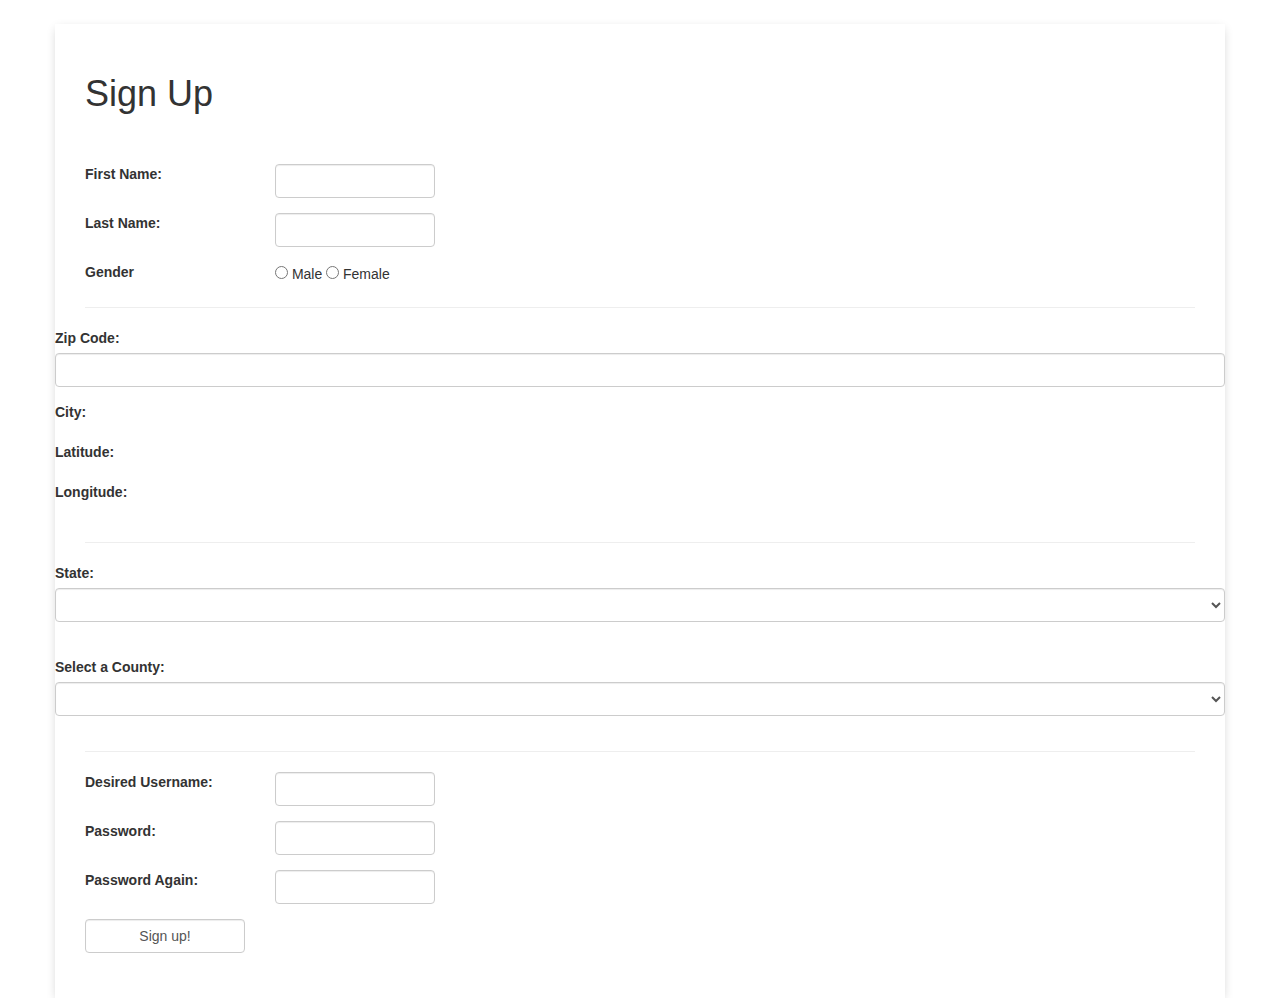
==== index.html @ 2b15984f "small fixes" ====
<!DOCTYPE html>
<html lang="en">

<head>
  <meta charset="utf-8" />
  <title> Sign Up Page</title>
  <link href="css/styles.css" rel="stylesheet" type="text/css" />
  <link href="https://fonts.googleapis.com/css?family=Pacifico" rel="stylesheet">
  <link href="https://maxcdn.bootstrapcdn.com/bootstrap/3.3.7/css/bootstrap.min.css" rel="stylesheet" integrity="sha384-BVYiiSIFeK1dGmJRAkycuHAHRg32OmUcww7on3RYdg4Va+PmSTsz/K68vbdEjh4u" crossorigin="anonymous">

  <script src="https://ajax.googleapis.com/ajax/libs/jquery/3.4.0/jquery.min.js"></script>
  <script src="https://maxcdn.bootstrapcdn.com/bootstrap/3.3.7/js/bootstrap.min.js" integrity="sha384-Tc5IQib027qvyjSMfHjOMaLkfuWVxZxUPnCJA7l2mCWNIpG9mGCD8wGNIcPD7Txa" crossorigin="anonymous"></script>

  <meta name="viewport" content="width=device-width, initial-scale=1">

</head>

<body onload="loadStates()" class="d-flex flex-column">
  <div class="container d-flex h-100 flex-column">
    <div class="row flex-fill ">
      <div class="col align-self-center content">
        <h1>Sign Up</h1>


        <form id="signupForm" method="POST" action="welcome.html">
          <div class="form-group row">
            <label class="col-sm-2 col-form-label">First Name:</label>
            <div class="col-sm-2">
              <input type="text" class="form-control" name="fName">
            </div>
          </div>

          <div class="form-group row">
            <label class="col-sm-2 col-form-label">Last Name:</label>
            <div class="col-sm-2">
              <input type="text" class="form-control" name="lName">
            </div>
          </div>

          <div class="form-group row">
            <label class="col-sm-2 col-form-label">Gender</label>
            <div class="col-sm-2">
              <input type="radio" name="gender" value="m"> Male
              <input type="radio" name="gender" value="f"> Female
            </div>
          </div>
          <hr />

          <div class="row">
            <div class="col-6">
              <div class="form-group row">
                <label class="col-4 col-form-label">Zip Code:</label>
                <div class="col-4">
                  <input type="text" class="form-control" name="zip" id="zip">
                  <span id="zipError" class="error"></span>
                </div>
              </div>
            </div>

            <div class="col-6">
              <div class="form-group row">
                <label class="col col-form-label">City:</label>
                <div class="col">
                  <span class="output" id="city"></span>
                </div>
              </div>
              <div class="form-group row">
                <label class="col col-form-label">Latitude:</label>
                <div class="col">
                  <span class="output" id="latitude"></span>
                </div>
              </div>
              <div class="form-group row">
                <label class="col col-form-label">Longitude:</label>
                <div class="col">
                  <span class="output" id="longitude"></span>
                </div>
              </div>
            </div>
          </div>
          <hr />

          <div class="row">
            <div class="col-6">
              <div class="form-group row">
                <label class="col-4 col-form-label">State:</label>
                <div class="col-4">
                  <select id="state" class="form-control" name="state"></select><br />
                </div>
              </div>
            </div>

            <div class="col-6">
              <div class="form-group row">
                <label class="col-4 col-form-label">Select a County:</label>
                <div class="col-6">
                  <select id="county" class="form-control"></select>
                </div>
              </div>
            </div>
          </div>
          <hr />

          <div class="form-group row">
            <label class="col-sm-2 col-form-label">Desired Username:</label>
            <div class="col-sm-2">
              <input class="form-control" type="text" id="username" name="username">
            </div>
            <span class="col-sm-6" id="usernameError" class ="error"></span>
          </div>

          <div class="form-group row">
            <label class="col-sm-2 col-form-label">Password:</label>
            <div class="col-sm-2">
              <input class="form-control" type="password" id="password" name="password">
            </div>
            <span class="col-sm-6" id="passwordLength" class="error"></span>
          </div>

          <div class="form-group row">
            <label class="col-sm-2 col-form-label">Password Again:</label>
            <div class="col-sm-2">
              <input class="form-control" type="password" id="passwordAgain">
            </div>
            <span class="col-sm-6" id="passwordAgainError" class="error"></span>
          </div>

          <div class="form-group row submit">
            <div class="col-sm-2">
              <input class="form-control" type="submit" value="Sign up!">
            </div>
          </div>
        </form>
      </div>
    </div>

    <script src="js/java.js"></script>
</body>

</html>
---- css/styles.css ----
@white: #fff;
@grey-lightest: #f9f9f9;
@grey-light: #e3e3e3;
@grey: #e5e5e5;
@grey-dark: #b9b9b9;
@purple: #c68eaa;
@green: #7ed321;
@emerald: #04BDBD;
@blue: #04AEC5;
@blue-dark: #0F6CC9;
@color-primary: @green;
@color-primary-strong: darken(saturate(@color-primary, 5%), 10%);

html,
body {
  height: 100%;
  padding: 1em;
  font-family: 'Open Sans', 'Helvetica Neue', Helvetica, Arial, sans-serif;
  font-size: 15px; // font-size: 1vw;
  color: @grey-dark;
  background-color: @grey-light;
}

h1 {
    color: @color-primary-strong;
    padding-bottom: 40px;
}
.content {
  margin: 0em auto;
  background-color: @white;
  padding: 30px;
  box-shadow: 0px 3px 10px -2px rgba(0,0,0,0.2);
}
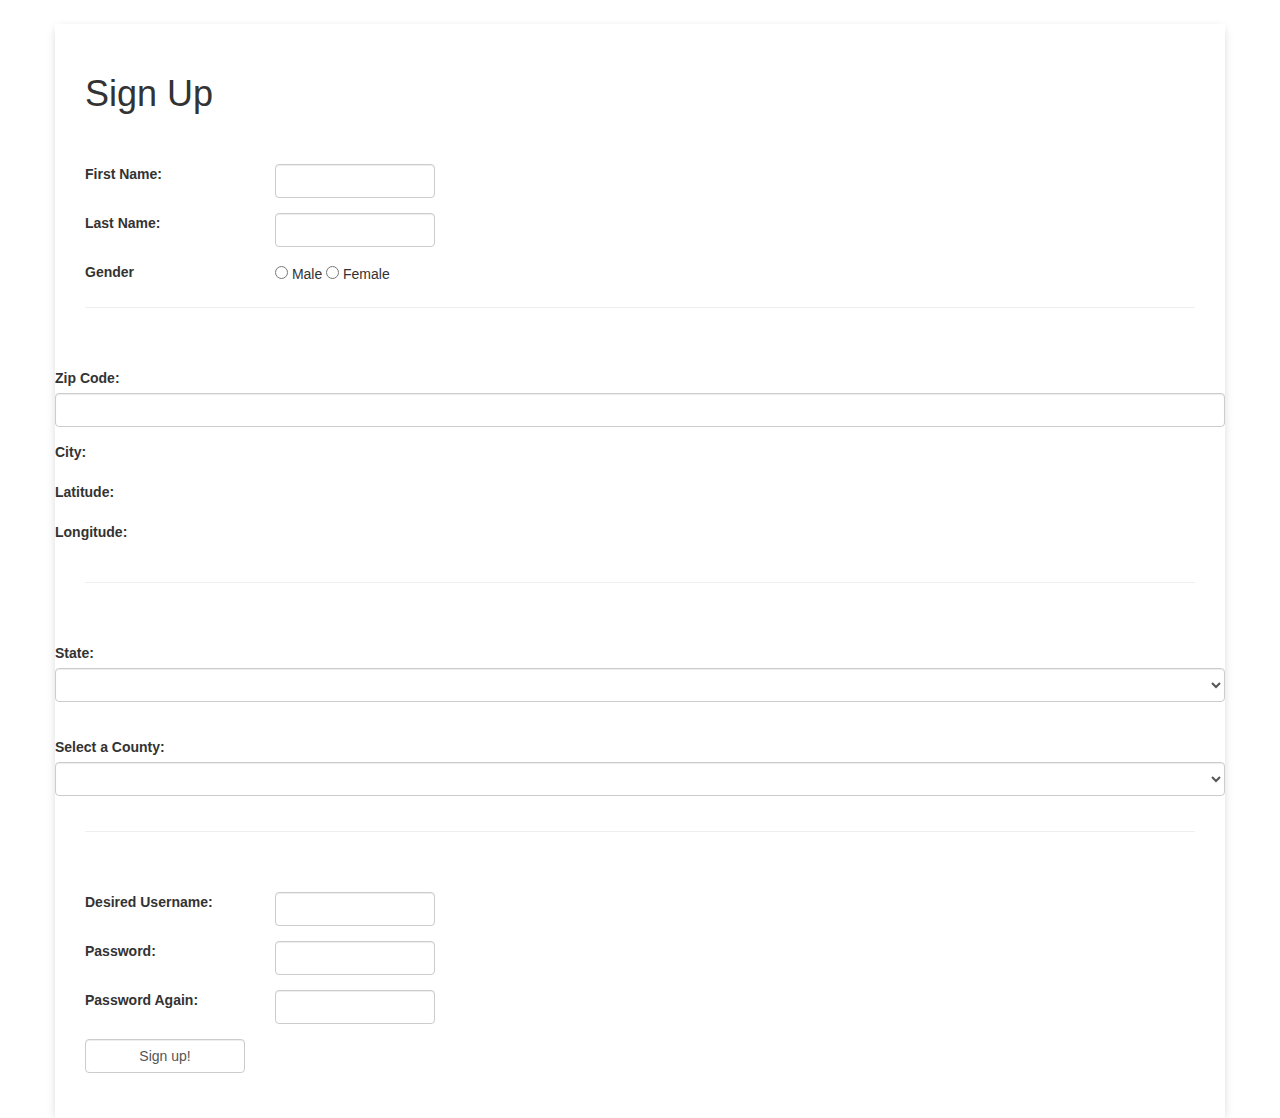
==== commit 65eb251c: "small fixes" ====
--- a/index.html
+++ b/index.html
@@ -42,6 +42,7 @@
             <div class="col-sm-2">
               <input type="radio" name="gender" value="m"> Male
               <input type="radio" name="gender" value="f"> Female
+
             </div>
           </div>
           <hr />
--- a/css/styles.css
+++ b/css/styles.css
@@ -31,3 +31,8 @@
   padding: 30px;
   box-shadow: 0px 3px 10px -2px rgba(0,0,0,0.2);
 }
+hr{
+    border-top-width: 2px;
+    border-top-style: solid;
+    padding: 20px 0px 20px 0px;
+}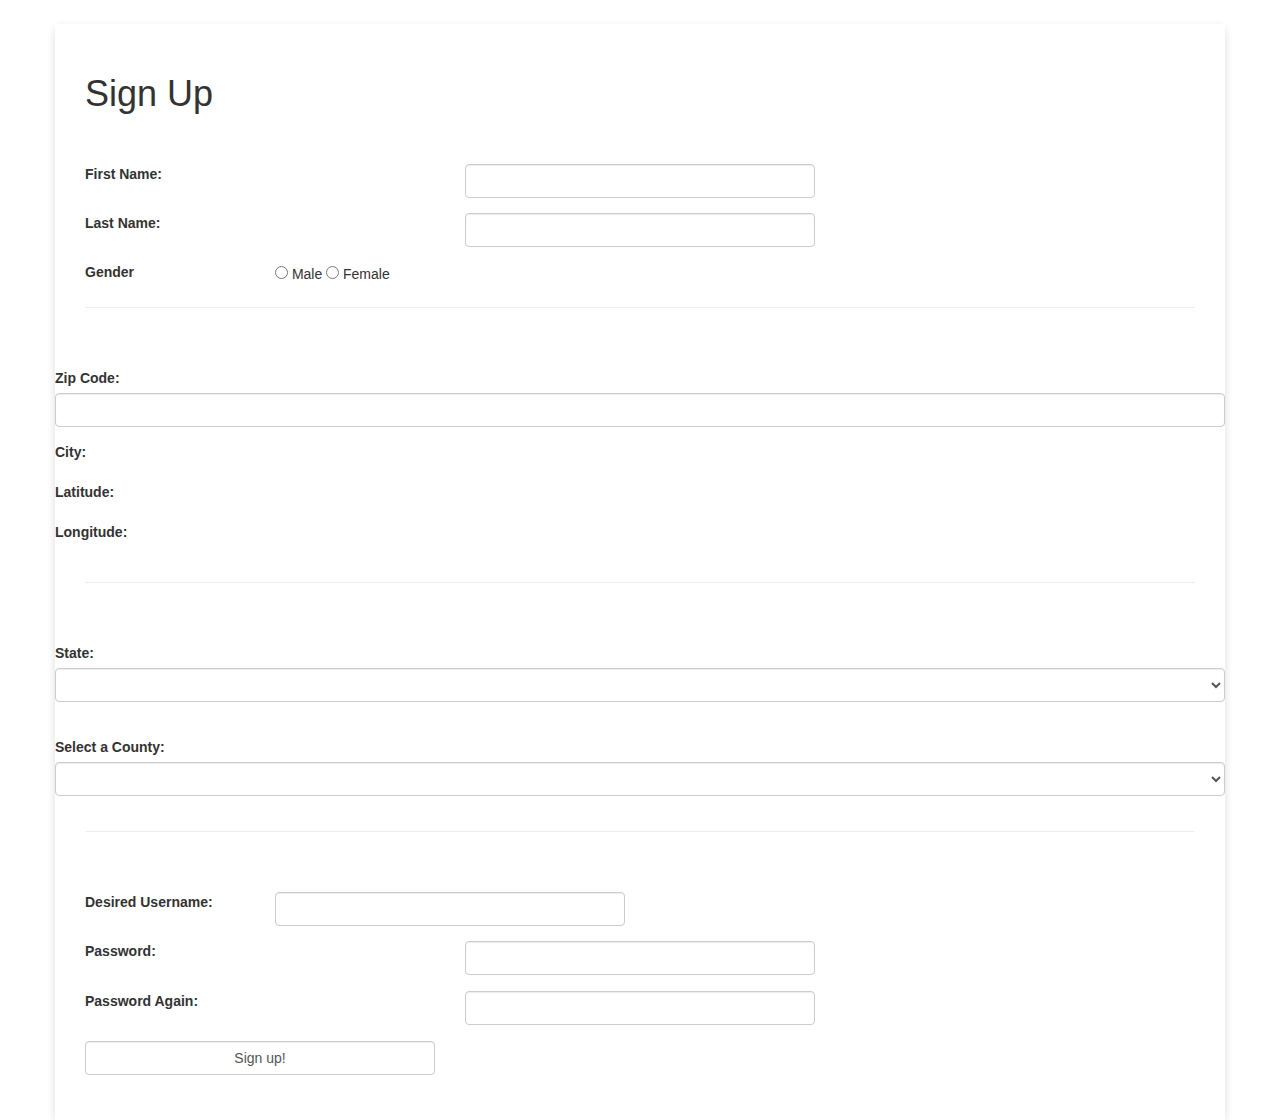
==== commit 07037c65: "sizing" ====
--- a/index.html
+++ b/index.html
@@ -24,15 +24,15 @@
 
         <form id="signupForm" method="POST" action="welcome.html">
           <div class="form-group row">
-            <label class="col-sm-2 col-form-label">First Name:</label>
-            <div class="col-sm-2">
+            <label class="col-sm-4 col-form-label">First Name:</label>
+            <div class="col-sm-4">
               <input type="text" class="form-control" name="fName">
             </div>
           </div>
 
           <div class="form-group row">
-            <label class="col-sm-2 col-form-label">Last Name:</label>
-            <div class="col-sm-2">
+            <label class="col-sm-4 col-form-label">Last Name:</label>
+            <div class="col-sm-4">
               <input type="text" class="form-control" name="lName">
             </div>
           </div>
@@ -48,10 +48,10 @@
           <hr />
 
           <div class="row">
-            <div class="col-6">
+            <div class="col-2">
               <div class="form-group row">
                 <label class="col-4 col-form-label">Zip Code:</label>
-                <div class="col-4">
+                <div class="col-2">
                   <input type="text" class="form-control" name="zip" id="zip">
                   <span id="zipError" class="error"></span>
                 </div>
@@ -82,7 +82,7 @@
           <hr />
 
           <div class="row">
-            <div class="col-6">
+            <div class="col-4">
               <div class="form-group row">
                 <label class="col-4 col-form-label">State:</label>
                 <div class="col-4">
@@ -94,7 +94,7 @@
             <div class="col-6">
               <div class="form-group row">
                 <label class="col-4 col-form-label">Select a County:</label>
-                <div class="col-6">
+                <div class="col-4">
                   <select id="county" class="form-control"></select>
                 </div>
               </div>
@@ -104,30 +104,30 @@
 
           <div class="form-group row">
             <label class="col-sm-2 col-form-label">Desired Username:</label>
-            <div class="col-sm-2">
+            <div class="col-sm-4">
               <input class="form-control" type="text" id="username" name="username">
             </div>
             <span class="col-sm-6" id="usernameError" class ="error"></span>
           </div>
 
           <div class="form-group row">
-            <label class="col-sm-2 col-form-label">Password:</label>
-            <div class="col-sm-2">
+            <label class="col-sm-4 col-form-label">Password:</label>
+            <div class="col-sm-4">
               <input class="form-control" type="password" id="password" name="password">
             </div>
             <span class="col-sm-6" id="passwordLength" class="error"></span>
           </div>
 
           <div class="form-group row">
-            <label class="col-sm-2 col-form-label">Password Again:</label>
-            <div class="col-sm-2">
+            <label class="col-sm-4 col-form-label">Password Again:</label>
+            <div class="col-sm-4">
               <input class="form-control" type="password" id="passwordAgain">
             </div>
             <span class="col-sm-6" id="passwordAgainError" class="error"></span>
           </div>
 
           <div class="form-group row submit">
-            <div class="col-sm-2">
+            <div class="col-sm-4">
               <input class="form-control" type="submit" value="Sign up!">
             </div>
           </div>
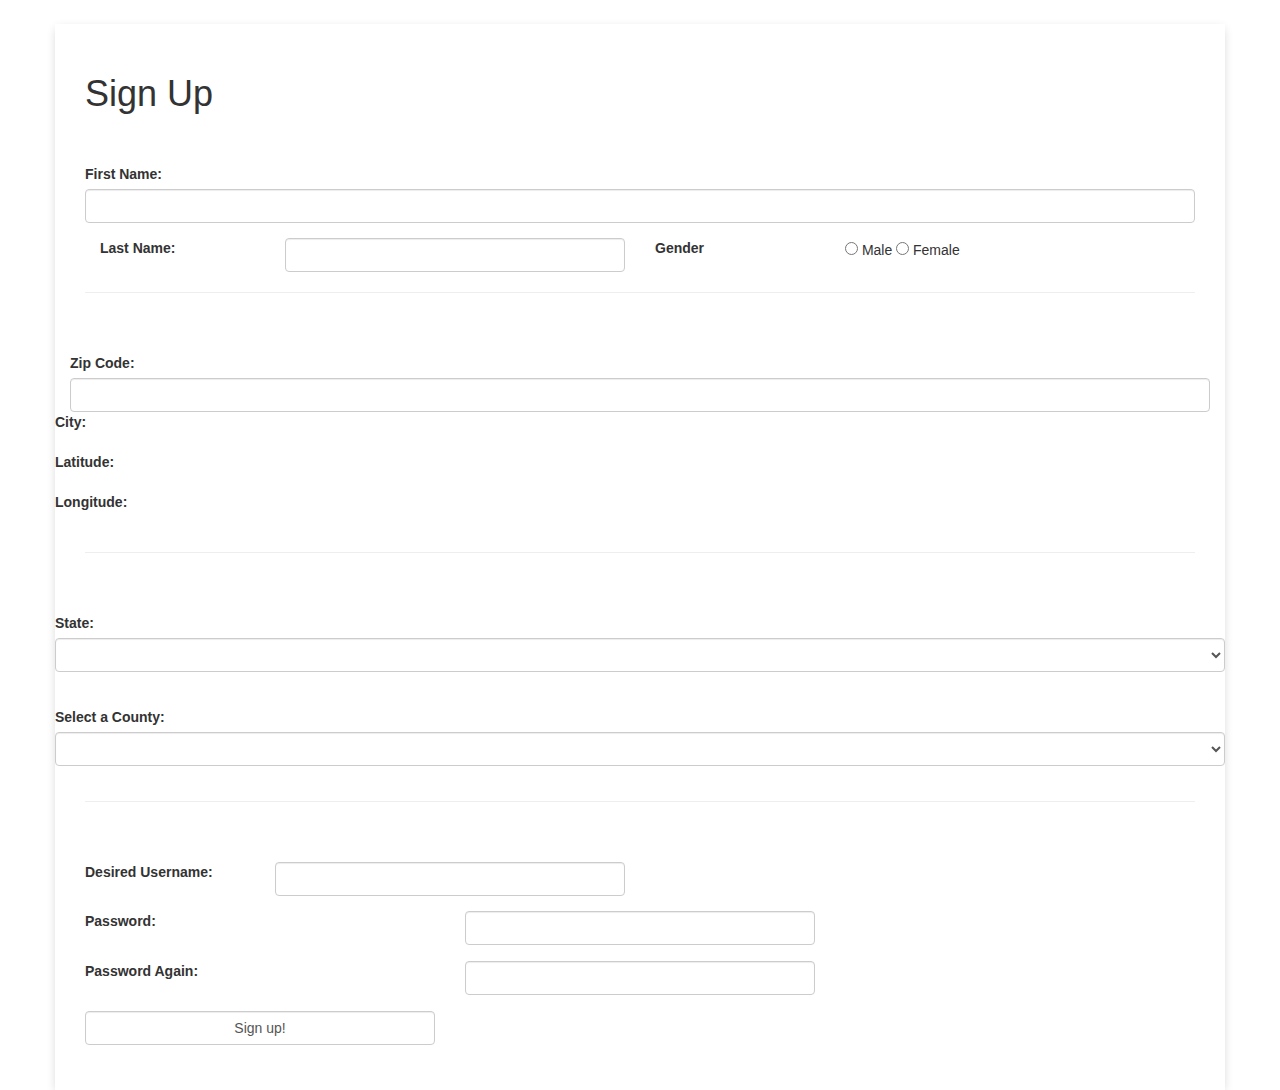
==== commit 5f983434: "sizing" ====
--- a/index.html
+++ b/index.html
@@ -23,15 +23,13 @@
 
 
         <form id="signupForm" method="POST" action="welcome.html">
-          <div class="form-group row">
-            <label class="col-sm-4 col-form-label">First Name:</label>
-            <div class="col-sm-4">
+          <div class="form-group">
+            <label>First Name:</label>
               <input type="text" class="form-control" name="fName">
-            </div>
           </div>
 
-          <div class="form-group row">
-            <label class="col-sm-4 col-form-label">Last Name:</label>
+          <div class="form-group">
+            <label class="col-sm-2 col-form-label">Last Name:</label>
             <div class="col-sm-4">
               <input type="text" class="form-control" name="lName">
             </div>
@@ -47,16 +45,11 @@
           </div>
           <hr />
 
-          <div class="row">
-            <div class="col-2">
               <div class="form-group row">
-                <label class="col-4 col-form-label">Zip Code:</label>
-                <div class="col-2">
+                <label>Zip Code:</label>
                   <input type="text" class="form-control" name="zip" id="zip">
                   <span id="zipError" class="error"></span>
-                </div>
-              </div>
-            </div>
+
 
             <div class="col-6">
               <div class="form-group row">
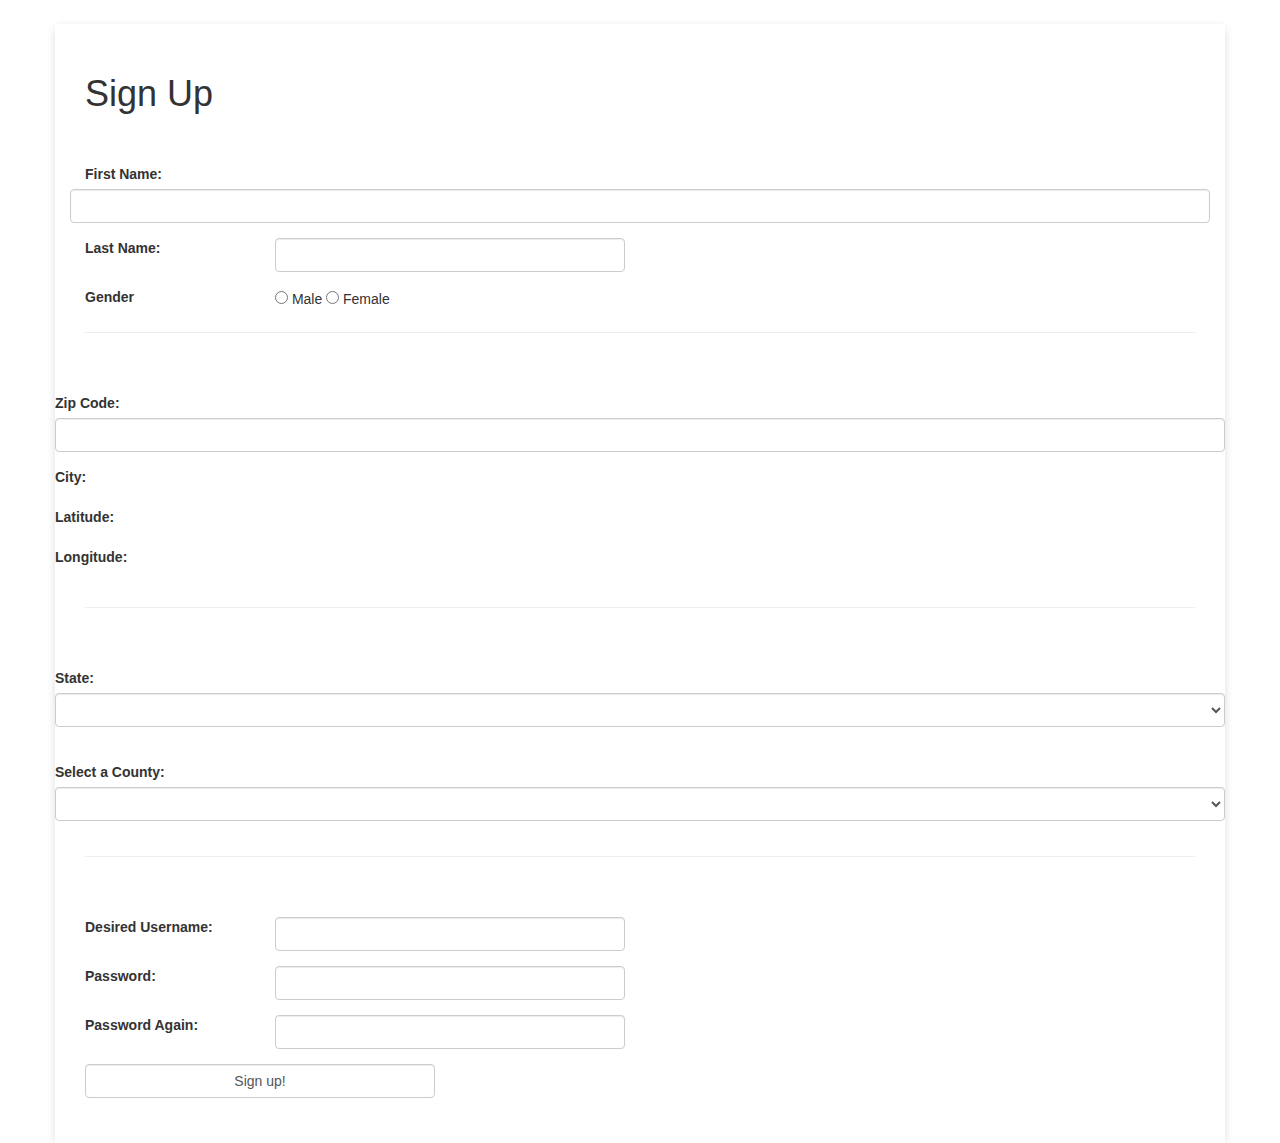
==== commit 09a104fc: "sizing" ====
--- a/index.html
+++ b/index.html
@@ -23,18 +23,18 @@
 
 
         <form id="signupForm" method="POST" action="welcome.html">
-          <div class="form-group">
-            <label>First Name:</label>
-              <input type="text" class="form-control" name="fName">
+          <div class="form-group row">
+            <label class="col-sm-2 col-form-label">First Name:</label>
+            <input type="text" class="form-control" name="fName">
           </div>
 
-          <div class="form-group">
+          <div class="form-group row">
             <label class="col-sm-2 col-form-label">Last Name:</label>
             <div class="col-sm-4">
               <input type="text" class="form-control" name="lName">
             </div>
           </div>
-
+          
           <div class="form-group row">
             <label class="col-sm-2 col-form-label">Gender</label>
             <div class="col-sm-2">
@@ -45,28 +45,32 @@
           </div>
           <hr />
 
+          <div class="row">
+            <div class="col-6">
               <div class="form-group row">
-                <label>Zip Code:</label>
+                <label class="col-2 col-form-label">Zip Code:</label>
+                <div class="col-4">
                   <input type="text" class="form-control" name="zip" id="zip">
                   <span id="zipError" class="error"></span>
-
-
+                </div>
+              </div>
+            </div>
             <div class="col-6">
               <div class="form-group row">
-                <label class="col col-form-label">City:</label>
-                <div class="col">
+                <label class="col-2 col-form-label">City:</label>
+                <div class="col-4">
                   <span class="output" id="city"></span>
                 </div>
               </div>
               <div class="form-group row">
-                <label class="col col-form-label">Latitude:</label>
-                <div class="col">
+                <label class="col-2 col-form-label">Latitude:</label>
+                <div class="col-4">
                   <span class="output" id="latitude"></span>
                 </div>
               </div>
               <div class="form-group row">
-                <label class="col col-form-label">Longitude:</label>
-                <div class="col">
+                <label class="col-2 col-form-label">Longitude:</label>
+                <div class="col-4">
                   <span class="output" id="longitude"></span>
                 </div>
               </div>
@@ -75,9 +79,9 @@
           <hr />
 
           <div class="row">
-            <div class="col-4">
+            <div class="col-6">
               <div class="form-group row">
-                <label class="col-4 col-form-label">State:</label>
+                <label class="col-2 col-form-label">State:</label>
                 <div class="col-4">
                   <select id="state" class="form-control" name="state"></select><br />
                 </div>
@@ -86,7 +90,7 @@
 
             <div class="col-6">
               <div class="form-group row">
-                <label class="col-4 col-form-label">Select a County:</label>
+                <label class="col-2 col-form-label">Select a County:</label>
                 <div class="col-4">
                   <select id="county" class="form-control"></select>
                 </div>
@@ -100,11 +104,11 @@
             <div class="col-sm-4">
               <input class="form-control" type="text" id="username" name="username">
             </div>
-            <span class="col-sm-6" id="usernameError" class ="error"></span>
+            <span class="col-sm-3" id="usernameError" class="error"></span>
           </div>
 
           <div class="form-group row">
-            <label class="col-sm-4 col-form-label">Password:</label>
+            <label class="col-sm-2 col-form-label">Password:</label>
             <div class="col-sm-4">
               <input class="form-control" type="password" id="password" name="password">
             </div>
@@ -112,7 +116,7 @@
           </div>
 
           <div class="form-group row">
-            <label class="col-sm-4 col-form-label">Password Again:</label>
+            <label class="col-sm-2 col-form-label">Password Again:</label>
             <div class="col-sm-4">
               <input class="form-control" type="password" id="passwordAgain">
             </div>
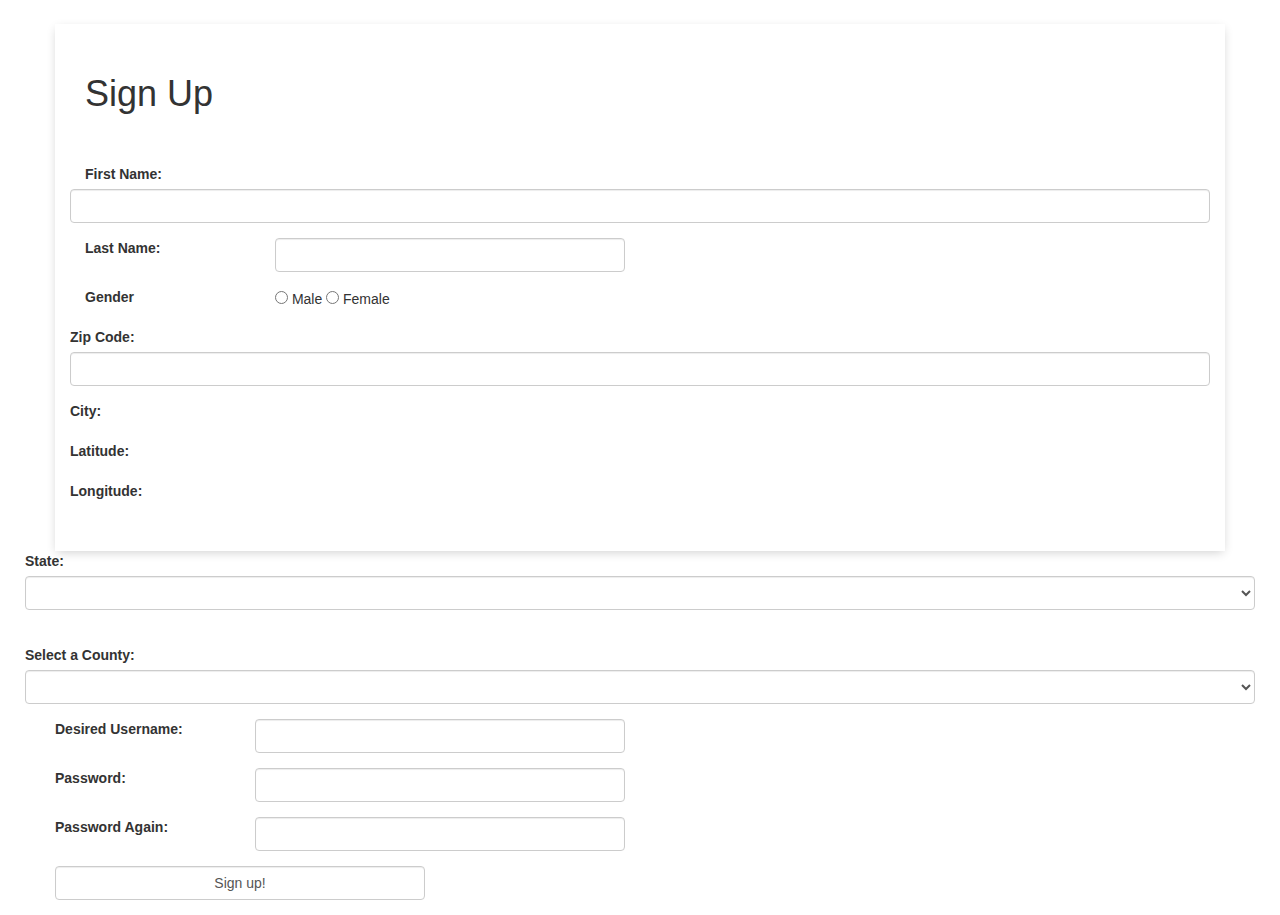
==== commit c15dec6b: "sizing" ====
--- a/index.html
+++ b/index.html
@@ -43,11 +43,10 @@
 
             </div>
           </div>
-          <hr />
 
-          <div class="row">
-            <div class="col-6">
+
               <div class="form-group row">
+                <div class="col-6">
                 <label class="col-2 col-form-label">Zip Code:</label>
                 <div class="col-4">
                   <input type="text" class="form-control" name="zip" id="zip">
@@ -76,7 +75,6 @@
               </div>
             </div>
           </div>
-          <hr />
 
           <div class="row">
             <div class="col-6">
@@ -86,9 +84,7 @@
                   <select id="state" class="form-control" name="state"></select><br />
                 </div>
               </div>
-            </div>
 
-            <div class="col-6">
               <div class="form-group row">
                 <label class="col-2 col-form-label">Select a County:</label>
                 <div class="col-4">
@@ -97,7 +93,6 @@
               </div>
             </div>
           </div>
-          <hr />
 
           <div class="form-group row">
             <label class="col-sm-2 col-form-label">Desired Username:</label>
--- a/css/styles.css
+++ b/css/styles.css
@@ -31,8 +31,3 @@
   padding: 30px;
   box-shadow: 0px 3px 10px -2px rgba(0,0,0,0.2);
 }
-hr{
-    border-top-width: 2px;
-    border-top-style: solid;
-    padding: 20px 0px 20px 0px;
-}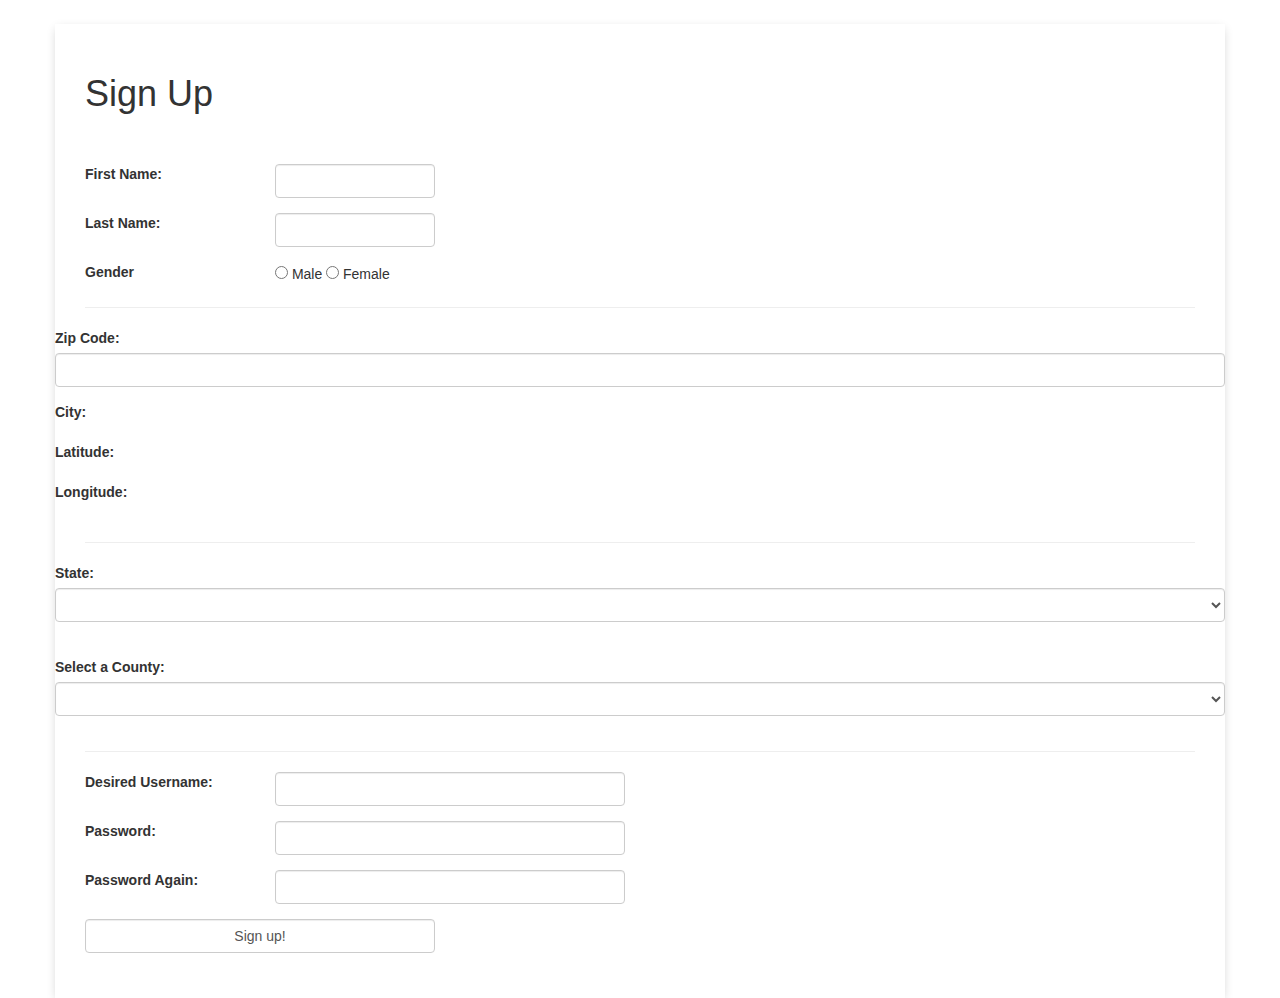
==== commit ca34d5d2: "hope" ====
--- a/index.html
+++ b/index.html
@@ -25,75 +25,83 @@
         <form id="signupForm" method="POST" action="welcome.html">
           <div class="form-group row">
             <label class="col-sm-2 col-form-label">First Name:</label>
-            <input type="text" class="form-control" name="fName">
+            <div class="col-sm-2">
+              <input type="text" class="form-control" name="fName">
+            </div>
           </div>
 
           <div class="form-group row">
             <label class="col-sm-2 col-form-label">Last Name:</label>
-            <div class="col-sm-4">
+            <div class="col-sm-2">
               <input type="text" class="form-control" name="lName">
             </div>
           </div>
-          
+
           <div class="form-group row">
             <label class="col-sm-2 col-form-label">Gender</label>
             <div class="col-sm-2">
               <input type="radio" name="gender" value="m"> Male
               <input type="radio" name="gender" value="f"> Female
-
             </div>
           </div>
+          <hr />
 
-
+          <div class="row">
+            <div class="col-6">
               <div class="form-group row">
-                <div class="col-6">
-                <label class="col-2 col-form-label">Zip Code:</label>
+                <label class="col-4 col-form-label">Zip Code:</label>
                 <div class="col-4">
                   <input type="text" class="form-control" name="zip" id="zip">
                   <span id="zipError" class="error"></span>
                 </div>
               </div>
             </div>
+
             <div class="col-6">
               <div class="form-group row">
-                <label class="col-2 col-form-label">City:</label>
-                <div class="col-4">
+                <label class="col col-form-label">City:</label>
+                <div class="col">
                   <span class="output" id="city"></span>
                 </div>
               </div>
               <div class="form-group row">
-                <label class="col-2 col-form-label">Latitude:</label>
-                <div class="col-4">
+                <label class="col col-form-label">Latitude:</label>
+                <div class="col">
                   <span class="output" id="latitude"></span>
                 </div>
               </div>
               <div class="form-group row">
-                <label class="col-2 col-form-label">Longitude:</label>
-                <div class="col-4">
+                <label class="col col-form-label">Longitude:</label>
+                <div class="col">
                   <span class="output" id="longitude"></span>
                 </div>
               </div>
             </div>
           </div>
+          <hr />
 
           <div class="row">
             <div class="col-6">
               <div class="form-group row">
-                <label class="col-2 col-form-label">State:</label>
+                <label class="col-4 col-form-label">State:</label>
                 <div class="col-4">
                   <select id="state" class="form-control" name="state"></select><br />
                 </div>
               </div>
+            </div>
 
+            <div class="col-6">
               <div class="form-group row">
-                <label class="col-2 col-form-label">Select a County:</label>
-                <div class="col-4">
+                <label class="col-4 col-form-label">Select a County:</label>
+                <div class="col-6">
                   <select id="county" class="form-control"></select>
                 </div>
               </div>
             </div>
           </div>
+          <hr />
 
+          <!--Bottom is good for now-->
           <div class="form-group row">
             <label class="col-sm-2 col-form-label">Desired Username:</label>
             <div class="col-sm-4">
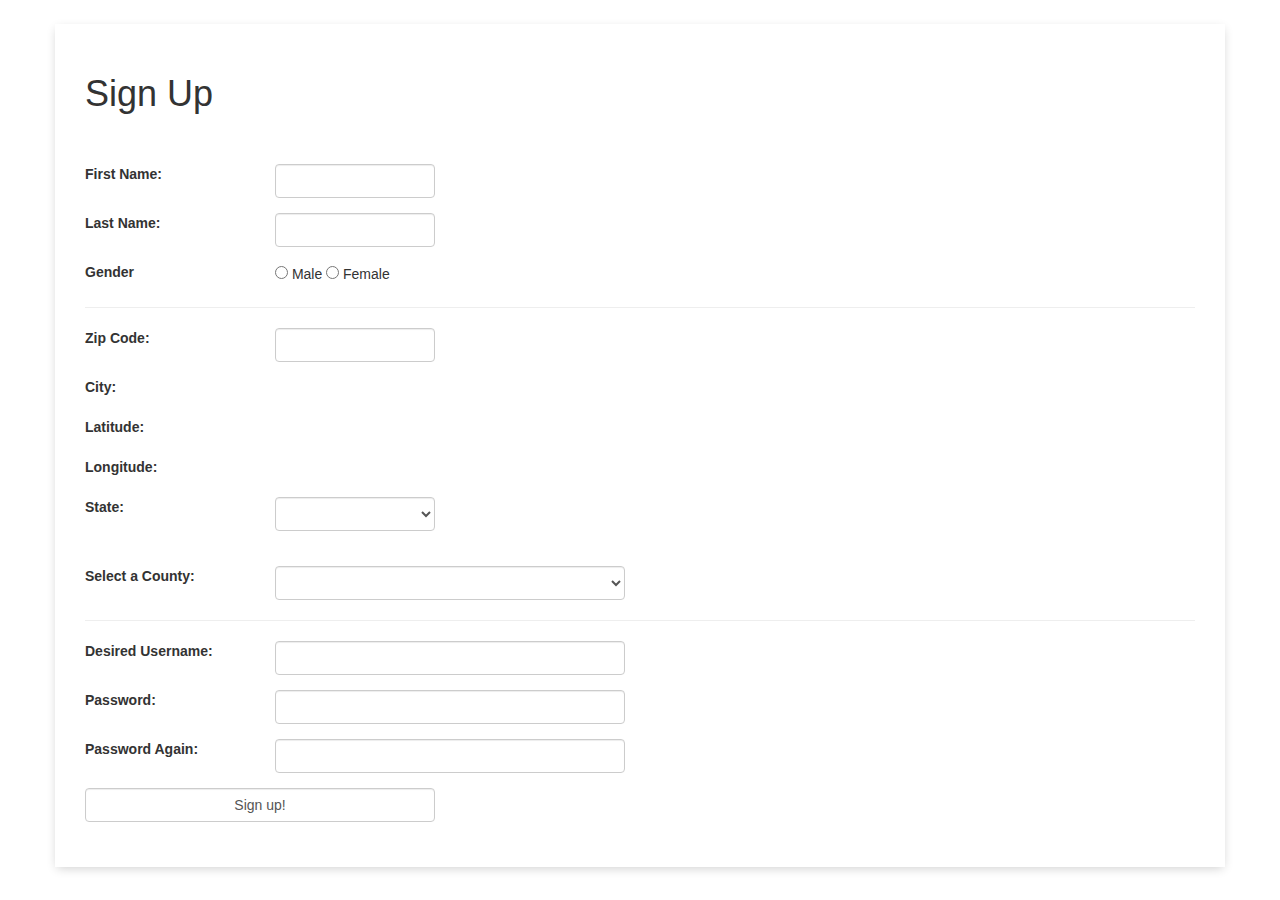
==== commit e86d98ae: "maybe final" ====
--- a/index.html
+++ b/index.html
@@ -45,46 +45,42 @@
             </div>
           </div>
           <hr />
-
-          <div class="row">
-            <div class="col-6">
+    <!--Top is Good for Now-->
+          
               <div class="form-group row">
-                <label class="col-4 col-form-label">Zip Code:</label>
-                <div class="col-4">
+                <label class="col-sm-2 col-form-label">Zip Code:</label>
+                <div class="col-sm-2">
                   <input type="text" class="form-control" name="zip" id="zip">
                   <span id="zipError" class="error"></span>
                 </div>
               </div>
-            </div>
 
             <div class="col-6">
               <div class="form-group row">
-                <label class="col col-form-label">City:</label>
+                <label class="col-sm-2 col-form-label">City:</label>
                 <div class="col">
                   <span class="output" id="city"></span>
                 </div>
               </div>
               <div class="form-group row">
-                <label class="col col-form-label">Latitude:</label>
+                <label class="col-sm-2 col-form-label">Latitude:</label>
                 <div class="col">
                   <span class="output" id="latitude"></span>
                 </div>
               </div>
               <div class="form-group row">
-                <label class="col col-form-label">Longitude:</label>
+                <label class="col-sm-2 col-form-label">Longitude:</label>
                 <div class="col">
                   <span class="output" id="longitude"></span>
                 </div>
               </div>
             </div>
-          </div>
-          <hr />
 
-          <div class="row">
+
             <div class="col-6">
               <div class="form-group row">
-                <label class="col-4 col-form-label">State:</label>
-                <div class="col-4">
+                <label class="col-sm-2 col-form-label">State:</label>
+                <div class="col-sm-2">
                   <select id="state" class="form-control" name="state"></select><br />
                 </div>
               </div>
@@ -92,13 +88,12 @@
 
             <div class="col-6">
               <div class="form-group row">
-                <label class="col-4 col-form-label">Select a County:</label>
-                <div class="col-6">
+                <label class="col-sm-2 col-form-label">Select a County:</label>
+                <div class="col-sm-4">
                   <select id="county" class="form-control"></select>
                 </div>
               </div>
             </div>
-          </div>
           <hr />
 
           <!--Bottom is good for now-->
